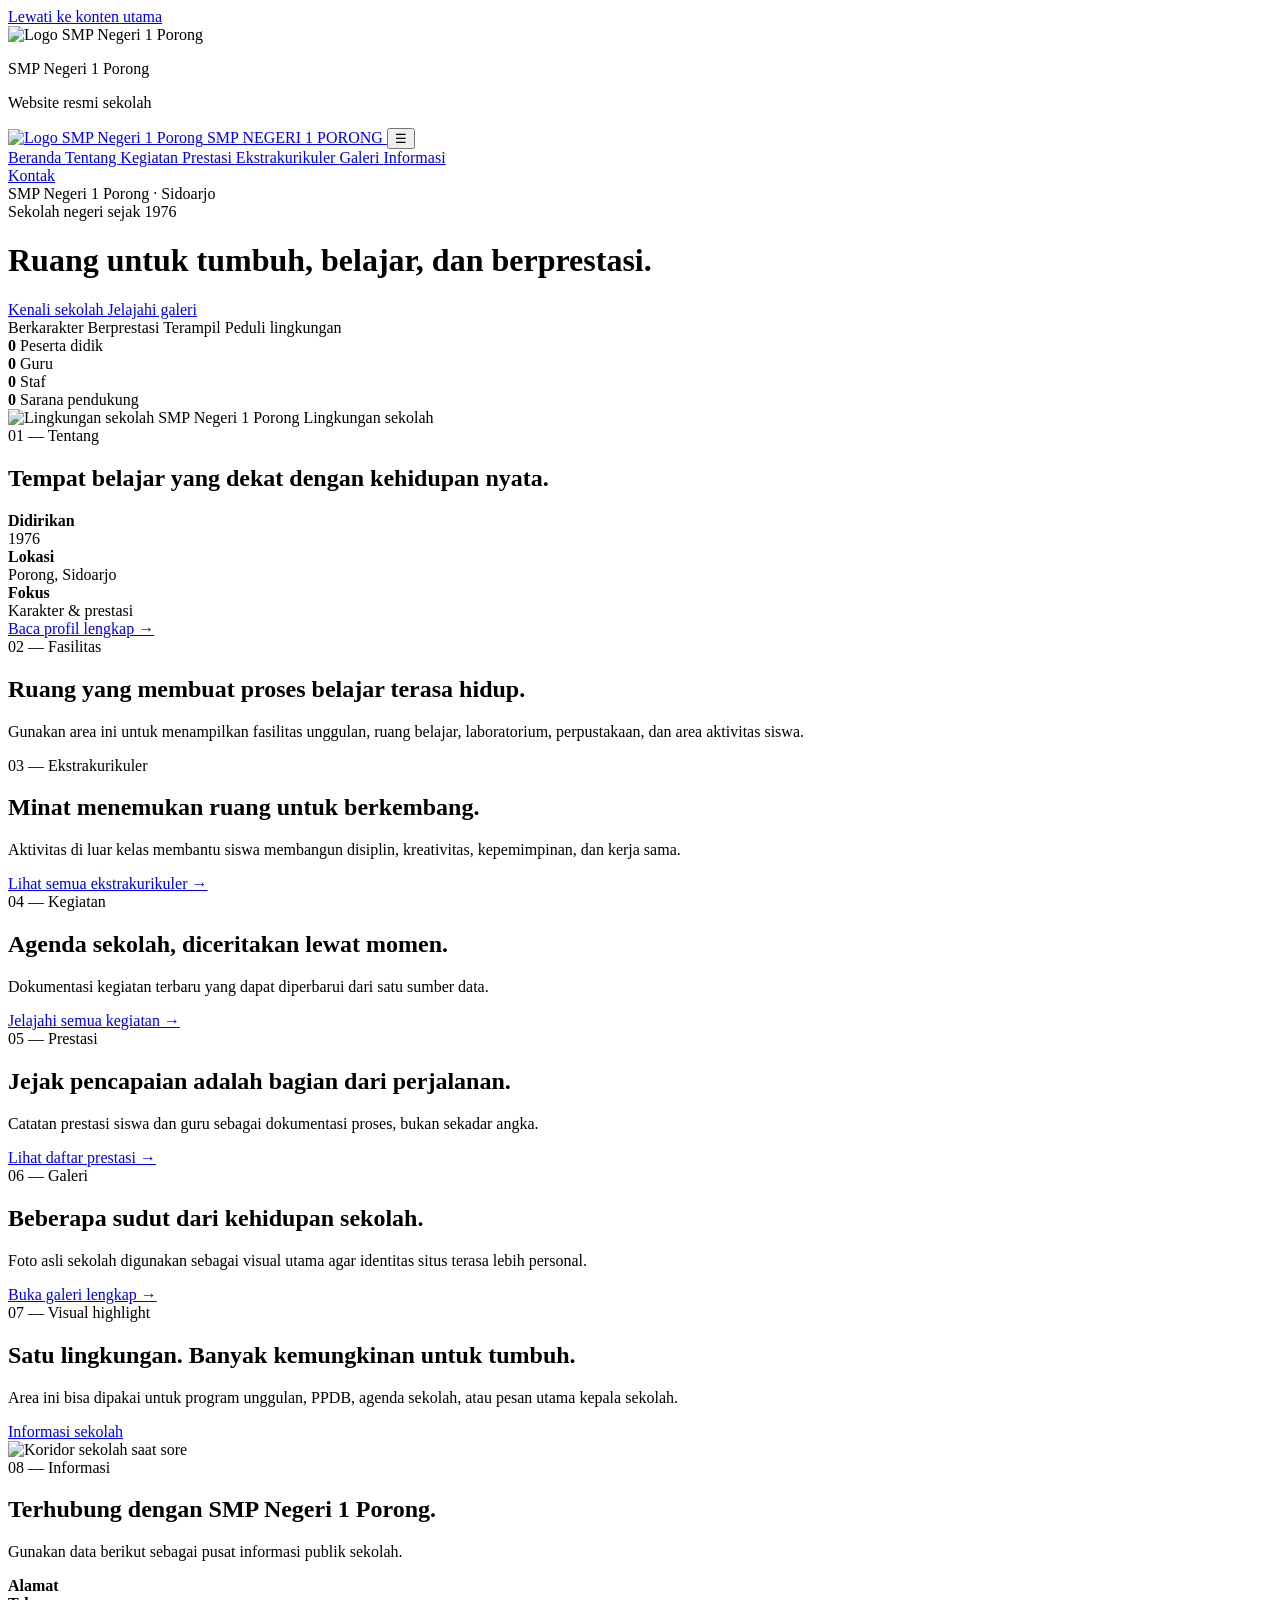
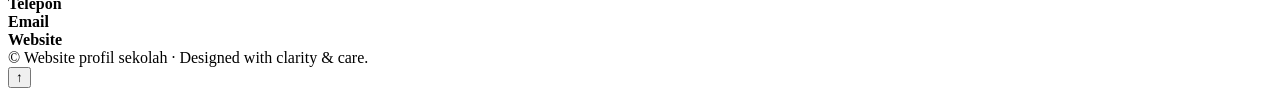
==== index.html @ 5ebd3ccf "Add files via upload" ====
<!DOCTYPE html>
<html lang="id">
 <head>
  <meta charset="utf-8"/>
  <meta content="width=device-width, initial-scale=1" name="viewport"/>
  <meta content="Website resmi SMP Negeri 1 Porong" name="description"/>
  <title>
   Beranda &mdash; SMP Negeri 1 Porong
  </title>
  <link href="assets/css/style.css" rel="stylesheet"/>
 </head>
 <body>
  <a class="skip-link" href="#main-content">
   Lewati ke konten utama
  </a>
  <div aria-hidden="true" class="site-intro">
   <div class="site-intro-inner">
    <div class="intro-logo-wrap">
     <img alt="Logo SMP Negeri 1 Porong" class="intro-logo" decoding="async" fetchpriority="high" data-asset="logo-sekolah" src="assets/images/logo-sekolah.png"/>
    </div>
    <p class="intro-title">
     SMP Negeri 1 Porong
    </p>
    <p class="intro-subtitle">
     Website resmi sekolah
    </p>
    <div aria-hidden="true" class="intro-line">
     <span>
     </span>
    </div>
   </div>
  </div>
  <nav class="site-nav">
   <div class="container nav-inner">
    <a class="brand" href="index.html">
     <img alt="Logo SMP Negeri 1 Porong" class="brand-mark" decoding="async" loading="eager" data-asset="logo-sekolah" src="assets/images/logo-sekolah.png"/>
     <span class="js-school-name">
      SMP NEGERI 1 PORONG
     </span>
    </a>
    <button aria-controls="site-menu" aria-expanded="false" aria-label="Buka menu" class="menu-btn">
     ☰
    </button>
    <div class="nav-links" id="site-menu">
     <a href="index.html">
      Beranda
     </a>
     <a href="tentang.html">
      Tentang
     </a>
     <a href="kegiatan.html">
      Kegiatan
     </a>
     <a href="prestasi.html">
      Prestasi
     </a>
     <a href="ekstrakurikuler.html">
      Ekstrakurikuler
     </a>
     <a href="galeri.html">
      Galeri
     </a>
     <a href="informasi.html">
      Informasi
     </a>
    </div>
    <a class="nav-cta" href="informasi.html#kontak">
     Kontak
    </a>
   </div>
  </nav>
  <div aria-hidden="true" class="scroll-progress">
   <span>
   </span>
  </div>
  <main id="main-content">
   <!-- SECTION: hero -->
   <header class="hero">
    <div class="hero-orb">
    </div>
    <div class="container hero-content reveal">
     <div class="hero-kicker">
      SMP Negeri 1 Porong &middot; Sidoarjo
     </div>
     <div class="eyebrow eyebrow-light">
      Sekolah negeri sejak 1976
     </div>
     <h1>
      Ruang untuk
      <span>
       tumbuh, belajar,
      </span>
      dan berprestasi.
     </h1>
     <p class="js-tagline">
     </p>
     <div class="hero-actions">
      <a class="btn" href="tentang.html">
       Kenali sekolah
      </a>
      <a class="btn alt" href="galeri.html">
       Jelajahi galeri
      </a>
     </div>
     <div class="hero-meta">
      <span>
       Berkarakter
      </span>
      <span>
       Berprestasi
      </span>
      <span>
       Terampil
      </span>
      <span>
       Peduli lingkungan
      </span>
     </div>
    </div>
   </header>
   <!-- SECTION: stats -->
   <section class="stats">
    <div class="container stats-grid">
     <div class="stat">
      <strong class="counter" data-target="903">
       0
      </strong>
      <span>
       Peserta didik
      </span>
     </div>
     <div class="stat">
      <strong class="counter" data-target="46">
       0
      </strong>
      <span>
       Guru
      </span>
     </div>
     <div class="stat">
      <strong class="counter" data-target="10">
       0
      </strong>
      <span>
       Staf
      </span>
     </div>
     <div class="stat">
      <strong class="counter" data-target="20">
       0
      </strong>
      <span>
       Sarana pendukung
      </span>
     </div>
    </div>
   </section>
   <!-- SECTION: section -->
   <section>
    <div class="container split">
     <div class="photo reveal">
      <img alt="Lingkungan sekolah SMP Negeri 1 Porong" decoding="async" loading="lazy" data-asset="galeri-02" src="assets/images/galeri-02.jpg"/>
      <span class="photo-tag">
       Lingkungan sekolah
      </span>
     </div>
     <div class="copy reveal">
      <div class="kicker">
       01 &mdash; Tentang
      </div>
      <h2>
       Tempat belajar yang dekat dengan kehidupan nyata.
      </h2>
      <p class="js-about">
      </p>
      <div class="story-note">
       <div>
        <strong>
         Didirikan
        </strong>
        <br/>
        <span>
         1976
        </span>
       </div>
       <div>
        <strong>
         Lokasi
        </strong>
        <br/>
        <span>
         Porong, Sidoarjo
        </span>
       </div>
       <div>
        <strong>
         Fokus
        </strong>
        <br/>
        <span>
         Karakter &amp; prestasi
        </span>
       </div>
      </div>
      <a class="link-arrow" href="tentang.html">
       Baca profil lengkap &rarr;
      </a>
     </div>
    </div>
   </section>
   <!-- SECTION: section-soft -->
   <section class="section-soft">
    <div class="container">
     <div class="section-head">
      <div>
       <div class="kicker">
        02 &mdash; Fasilitas
       </div>
       <h2>
        Ruang yang membuat proses belajar terasa hidup.
       </h2>
      </div>
      <p>
       Gunakan area ini untuk menampilkan fasilitas unggulan, ruang belajar, laboratorium, perpustakaan, dan area aktivitas siswa.
      </p>
     </div>
     <div class="facility-grid" data-facilities="">
     </div>
    </div>
   </section>
   <!-- SECTION: section -->
   <section>
    <div class="container">
     <div class="section-head">
      <div>
       <div class="kicker">
        03 &mdash; Ekstrakurikuler
       </div>
       <h2>
        Minat menemukan ruang untuk berkembang.
       </h2>
      </div>
      <p>
       Aktivitas di luar kelas membantu siswa membangun disiplin, kreativitas, kepemimpinan, dan kerja sama.
      </p>
     </div>
     <div class="cards" data-list="extracurriculars-home">
     </div>
     <a class="link-arrow" href="ekstrakurikuler.html">
      Lihat semua ekstrakurikuler &rarr;
     </a>
    </div>
   </section>
   <!-- SECTION: section-soft -->
   <section class="section-soft">
    <div class="container">
     <div class="section-head">
      <div>
       <div class="kicker">
        04 &mdash; Kegiatan
       </div>
       <h2>
        Agenda sekolah, diceritakan lewat momen.
       </h2>
      </div>
      <p>
       Dokumentasi kegiatan terbaru yang dapat diperbarui dari satu sumber data.
      </p>
     </div>
     <div class="cards" data-list="activities-home">
     </div>
     <a class="link-arrow" href="kegiatan.html">
      Jelajahi semua kegiatan &rarr;
     </a>
    </div>
   </section>
   <!-- SECTION: section-dark -->
   <section class="section-dark">
    <div class="container">
     <div class="section-head">
      <div>
       <div class="eyebrow">
        05 &mdash; Prestasi
       </div>
       <h2>
        Jejak pencapaian adalah bagian dari perjalanan.
       </h2>
      </div>
      <p>
       Catatan prestasi siswa dan guru sebagai dokumentasi proses, bukan sekadar angka.
      </p>
     </div>
     <div class="cards" data-list="achievements-home">
     </div>
     <a class="link-arrow link-arrow-light" href="prestasi.html">
      Lihat daftar prestasi &rarr;
     </a>
    </div>
   </section>
   <!-- SECTION: section -->
   <section>
    <div class="container">
     <div class="section-head">
      <div>
       <div class="kicker">
        06 &mdash; Galeri
       </div>
       <h2>
        Beberapa sudut dari kehidupan sekolah.
       </h2>
      </div>
      <p>
       Foto asli sekolah digunakan sebagai visual utama agar identitas situs terasa lebih personal.
      </p>
     </div>
     <div class="gallery" data-gallery="">
     </div>
     <a class="link-arrow" href="galeri.html">
      Buka galeri lengkap &rarr;
     </a>
    </div>
   </section>
   <!-- SECTION: section -->
   <section>
    <div class="container feature reveal">
     <div>
      <div class="eyebrow">
       07 &mdash; Visual highlight
      </div>
      <h2>
       Satu lingkungan. Banyak kemungkinan untuk tumbuh.
      </h2>
      <p>
       Area ini bisa dipakai untuk program unggulan, PPDB, agenda sekolah, atau pesan utama kepala sekolah.
      </p>
      <a class="btn" href="informasi.html">
       Informasi sekolah
      </a>
     </div>
     <img alt="Koridor sekolah saat sore" decoding="async" loading="lazy" data-asset="galeri-03" src="assets/images/galeri-03.jpg"/>
    </div>
   </section>
   <!-- SECTION: contact / reveal -->
   <section class="contact reveal" data-replay="false">
    <div class="container contact-grid">
     <div>
      <div class="eyebrow">
       08 &mdash; Informasi
      </div>
      <h2>
       Terhubung dengan SMP Negeri 1 Porong.
      </h2>
      <p>
       Gunakan data berikut sebagai pusat informasi publik sekolah.
      </p>
     </div>
     <div class="contact-list">
      <div class="contact-row">
       <strong>
        Alamat
       </strong>
       <span class="js-address">
       </span>
      </div>
      <div class="contact-row">
       <strong>
        Telepon
       </strong>
       <span class="js-phone">
       </span>
      </div>
      <div class="contact-row">
       <strong>
        Email
       </strong>
       <span class="js-email">
       </span>
      </div>
      <div class="contact-row">
       <strong>
        Website
       </strong>
       <span class="js-website">
       </span>
      </div>
     </div>
    </div>
   </section>
  </main>
  <footer class="reveal" data-replay="false">
   <div class="container footer-inner">
    <span>
     &copy;
     <span class="js-year">
     </span>
     <span class="js-school-name">
     </span>
    </span>
    <span>
     Website profil sekolah &middot; Designed with clarity &amp; care.
    </span>
   </div>
  </footer>
  <button aria-label="Kembali ke atas" class="backtop">
   &uarr;
  </button>
  <script src="assets/js/data.js">
  </script>
  <script src="assets/js/media.js"></script>
  <script src="assets/js/main.js">
  </script>
 </body>
</html>
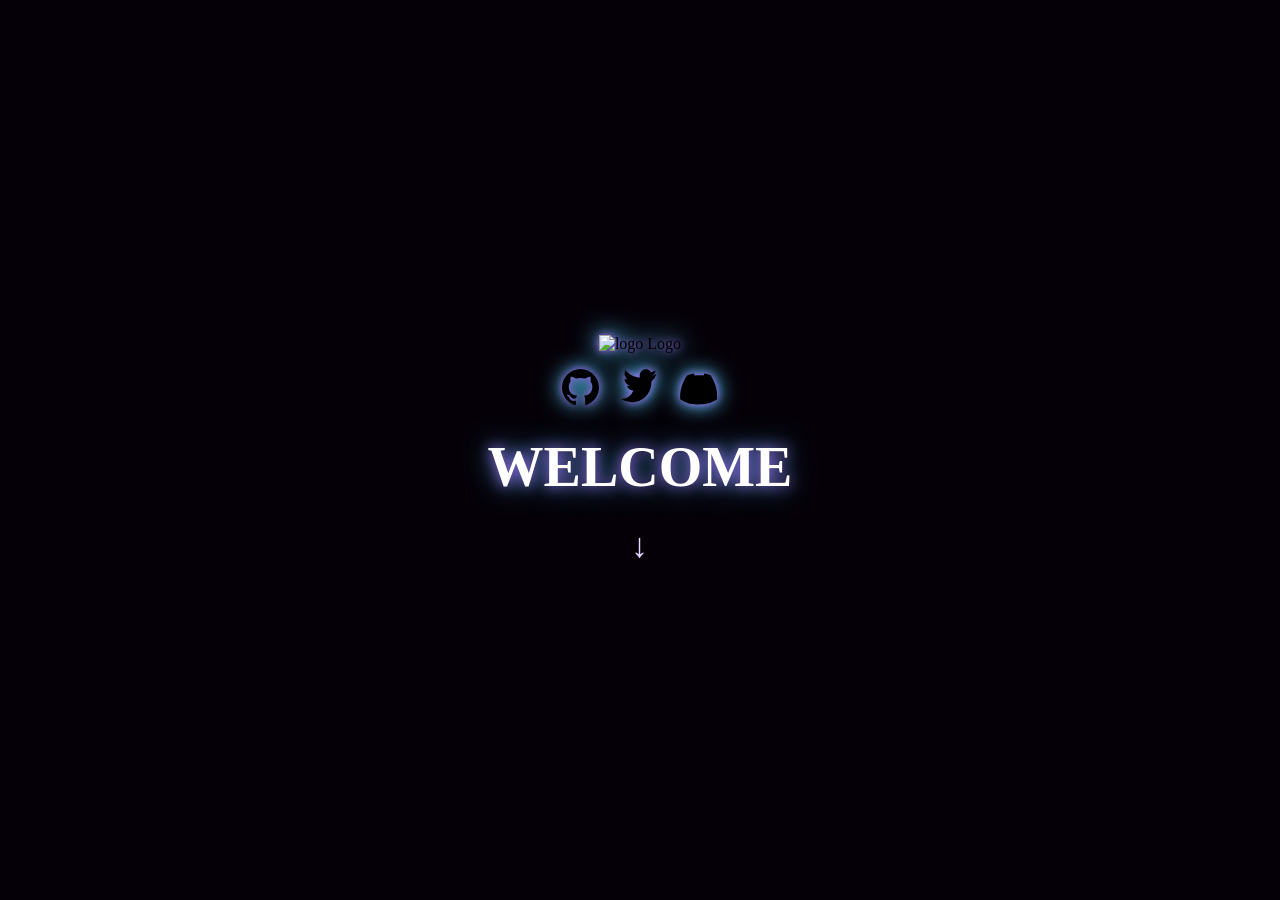
==== commit 9d0d0a07: "Rename index (1).html to index.html" ====
--- a/index.html
+++ b/index.html
@@ -1,413 +1,168 @@
-<!DOCTYPE html>
+<!doctype html>
 <html lang="id">
- <head>
-  <meta charset="utf-8"/>
-  <meta content="width=device-width, initial-scale=1" name="viewport"/>
-  <meta content="Website resmi SMP Negeri 1 Porong" name="description"/>
-  <title>
-   Beranda &mdash; SMP Negeri 1 Porong
-  </title>
-  <link href="assets/css/style.css" rel="stylesheet"/>
- </head>
- <body>
-  <a class="skip-link" href="#main-content">
-   Lewati ke konten utama
-  </a>
-  <div aria-hidden="true" class="site-intro">
-   <div class="site-intro-inner">
-    <div class="intro-logo-wrap">
-     <img alt="Logo SMP Negeri 1 Porong" class="intro-logo" decoding="async" fetchpriority="high" data-asset="logo-sekolah" src="assets/images/logo-sekolah.png"/>
+<head>
+  <meta charset="utf-8" />
+  <meta name="viewport" content="width=device-width,initial-scale=1" />
+  <title>Intro</title>
+
+  <style>
+  html,body{height:100%;margin:0;background:radial-gradient(circle at top left,#090014 0%,#050011 50%,#0b0020 100%);overflow:hidden}
+  :root{--intro-delay:0s}
+  #introScreen{position:fixed;inset:0;width:100%;height:100%;overflow:hidden;background:#050008;z-index:999999;pointer-events:none}
+  #introVideo{position:absolute;inset:0;width:100%;height:100%;object-fit:cover;object-position:center;z-index:-1;filter:brightness(0.55) saturate(1.2);opacity:0;transition:opacity .6s ease}
+  .video-ready #introVideo{opacity:1}
+  #introOverlay{position:absolute;inset:0;display:flex;align-items:center;justify-content:center;flex-direction:column;text-align:center;opacity:1;transition:opacity .8s ease;pointer-events:none}
+  #introOverlay.fade-out{opacity:0}
+  #introScreen.fade-out-container{transition:opacity .8s ease, transform .8s ease;opacity:0;transform:scale(1.03)}
+
+  /* hide initial */
+  .intro-content,.intro-logo-top img,.intro-logo svg,.scroll-arrow{opacity:0;animation-play-state:paused}
+
+  .intro-content{animation:introTextIn .9s ease forwards;animation-delay:calc(var(--intro-delay) + .4s)}
+  @keyframes introTextIn{to{opacity:1;transform:translateY(0)}}
+  .intro-title{font-size:clamp(28px,5vw,56px);color:#fff;font-weight:700;margin:0;text-shadow:0 0 14px rgba(168,110,255,.9),0 0 28px rgba(69,209,255,.75)}
+
+  .intro-logo-group{display:flex;flex-direction:column;align-items:center;justify-content:center;gap:16px;margin-bottom:25px;opacity:0;animation:groupFade 1s ease forwards;animation-delay:calc(var(--intro-delay) + .2s);animation-play-state:paused}
+  @keyframes groupFade{from{opacity:0;transform:translateY(10px)}to{opacity:1;transform:translateY(0)}}
+
+  .intro-logo-top img{width:88px;margin-bottom:-28px;animation:smallLogoAnim 1.4s ease forwards;animation-delay:calc(var(--intro-delay) + .8s);filter:drop-shadow(0 0 4px #a86eff) drop-shadow(0 0 12px #4fd8ff)}
+  .intro-logo-row{display:flex;gap:22px;align-items:center;justify-content:center}
+  .intro-logo svg{width:37px;height:37px;animation:smallLogoAnim 1.4s ease forwards;filter:drop-shadow(0 0 4px #a86eff) drop-shadow(0 0 10px #4fd8ff)}
+  .intro-logo-row .intro-logo:nth-child(1) svg{animation-delay:calc(var(--intro-delay) + 1.2s)}
+  .intro-logo-row .intro-logo:nth-child(2) svg{animation-delay:calc(var(--intro-delay) + 1.6s)}
+  .intro-logo-row .intro-logo:nth-child(3) svg{animation-delay:calc(var(--intro-delay) + 2.0s)}
+
+  @keyframes smallLogoAnim{
+    0%{opacity:0;transform:scale(.7)}20%{opacity:1;transform:scale(1.08)}
+    35%{transform:translateX(-1px) scale(1.06)}45%{transform:translateX(1px) scale(1.06)}
+    55%{transform:translateX(0) scale(1.03)}100%{opacity:1;transform:scale(1)}
+  }
+
+  @keyframes logoGlitchFlash{
+    0%{filter:drop-shadow(0 0 4px #a86eff) drop-shadow(0 0 10px #4fd8ff);transform:translate(0,0)}
+    25%{filter:hue-rotate(40deg) brightness(1.4);transform:translate(-2px,1px)}
+    50%{filter:hue-rotate(-40deg) brightness(1.4);transform:translate(2px,-1px)}
+    75%{filter:drop-shadow(0 0 6px #b472ff) drop-shadow(0 0 14px #59e8ff);transform:translate(-1px,0)}
+    100%{filter:drop-shadow(0 0 4px #a86eff) drop-shadow(0 0 10px #4fd8ff);transform:translate(0,0)}
+  }
+  .glitch-once{animation:logoGlitchFlash .25s ease}
+
+  .scroll-arrow{margin-top:28px;font-size:34px;font-weight:800;color:#e4d7ff;letter-spacing:1px;opacity:0;animation:fadeScroll .9s ease forwards;animation-delay:calc(var(--intro-delay) + 2.2s)}
+  @keyframes fadeScroll{from{opacity:0;transform:translateY(6px)}to{opacity:1;transform:translateY(0)}}
+
+  .scroll-arrow::after{content:"↓";display:inline-block;animation:ultraMove 1.9s ease-in-out infinite,ultraSwap 1.9s ease-in-out infinite,ultraGlow 1.9s ease-in-out infinite}
+  @keyframes ultraMove{0%{transform:translateY(0)}35%{transform:translateY(17px)}45%{transform:translateY(17px)}49%{transform:translateY(11px)}50%{transform:translateY(0)}51%{transform:translateY(-9px)}60%{transform:translateY(-17px)}100%{transform:translateY(0)}}
+  @keyframes ultraSwap{0%,45%{content:"↓"}50%,60%{content:"↑"}99%,100%{content:"↓"}}
+  @keyframes ultraGlow{0%{text-shadow:0 0 6px #a86eff}35%{text-shadow:0 3px 12px #5ee8ff}50%{text-shadow:0 -4px 14px #d29bff}60%{text-shadow:0 -3px 12px #e09aff}100%{text-shadow:0 0 6px #a86eff}}
+
+  @media (max-width:600px){.intro-logo-top img{width:64px;margin-bottom:-22px}.intro-logo svg{width:30px;height:30px}.scroll-arrow{font-size:28px;margin-top:22px}}
+  </style>
+</head>
+<body>
+
+<div id="introScreen" role="dialog" aria-label="Intro screen">
+  <video id="introVideo" autoplay muted loop playsinline preload="auto" poster="fallback.jpg">
+    <source src="video.mp4">
+    <!-- fallback text -->
+  </video>
+
+  <div id="introOverlay">
+    <div class="intro-content">
+
+      <div class="intro-logo-group">
+
+        <div class="intro-logo-top">
+          <img src="logo.png" alt="logo Logo">
+        </div>
+
+        <div class="intro-logo-row">
+
+          <!-- GITHUB (full path) -->
+          <div class="intro-logo" aria-hidden="true">
+            <svg viewBox="0 0 16 16" fill="currentColor" width="37" height="37">
+              <path fill-rule="evenodd" d="M8 0C3.58 0 0 3.58 0 8c0 3.54 2.29 6.53 5.47 7.59.4.07.55-.17.55-.38 0-.19-.01-.82-.01-1.49-2.01.37-2.53-.49-2.69-.94-.09-.23-.48-.94-.82-1.13-.28-.15-.68-.52-.01-.53.63-.01 1.08.58 1.23.82.72 1.21 1.87.87 2.33.66.07-.52.28-.87.51-1.07-1.78-.2-3.64-.89-3.64-3.95 0-.87.31-1.59.82-2.15-.08-.2-.36-1.01.08-2.11 0 0 .67-.21 2.2.82a7.55 7.55 0 0 1 4 0c1.53-1.04 2.2-.82 2.2-.82.44 1.1.16 1.91.08 2.11.51.56.82 1.27.82 2.15 0 3.07-1.87 3.75-3.65 3.95.29.25.54.73.54 1.48 0 1.07-.01 1.93-.01 2.19 0 .21.15.46.55.38A8.013 8.013 0 0 0 16 8c0-4.42-3.58-8-8-8z"/>
+            </svg>
+          </div>
+
+          <!-- TWITTER (full path) -->
+          <div class="intro-logo" aria-hidden="true">
+            <svg viewBox="0 0 24 24" fill="currentColor" width="37" height="37">
+              <path d="M23 3a10.9 10.9 0 0 1-3.14 1.53A4.48 4.48 0 0 0 22.4 1c-.88.52-1.86.89-2.9 1.1A4.48 4.48 0 0 0 16.6 0c-2.48 0-4.5 2.02-4.5 4.5 0 .35.04.7.11 1.03-3.74-.19-7.06-1.98-9.27-4.7a4.47 4.47 0 0 0-.61 2.27c0 1.57.8 2.95 2.01 3.76a4.48 4.48 0 0 1-2.04-.56v.06c0 2.18 1.55 4 3.6 4.42a4.52 4.52 0 0 1-2.03.08c.57 1.78 2.23 3.07 4.19 3.11A9.02 9.02 0 0 1 0 19.54a12.72 12.72 0 0 0 6.92 2.03c8.3 0 12.85-6.88 12.85-12.85 0-.2 0-.41-.01-.61A9.18 9.18 0 0 0 23 3z"/>
+            </svg>
+          </div>
+
+          <!-- DISCORD (full path) -->
+          <div class="intro-logo" aria-hidden="true">
+            <svg viewBox="0 0 71 55" fill="currentColor" width="37" height="37">
+              <path d="M60.104 4.552A58.73 58.73 0 0 0 46.942.69a41.993 41.993 0 0 0-1.957 3.969c-5.563-.82-11.118-.82-16.653 0A41.767 41.767 0 0 0 26.375.69 58.567 58.567 0 0 0 13.21 4.552C3.104 20.463-.388 35.203.392 49.883c12.618 9.339 24.615 10.024 35.56 10.024 10.945 0 22.942-.685 35.56-10.024.779-14.68-2.725-29.42-12.408-45.331z"/>
+            </svg>
+          </div>
+
+        </div>
+      </div>
+
+      <h1 class="intro-title">WELCOME</h1>
+      <div class="scroll-arrow" aria-hidden="true"></div>
+
     </div>
-    <p class="intro-title">
-     SMP Negeri 1 Porong
-    </p>
-    <p class="intro-subtitle">
-     Website resmi sekolah
-    </p>
-    <div aria-hidden="true" class="intro-line">
-     <span>
-     </span>
-    </div>
-   </div>
   </div>
-  <nav class="site-nav">
-   <div class="container nav-inner">
-    <a class="brand" href="index.html">
-     <img alt="Logo SMP Negeri 1 Porong" class="brand-mark" decoding="async" loading="eager" data-asset="logo-sekolah" src="assets/images/logo-sekolah.png"/>
-     <span class="js-school-name">
-      SMP NEGERI 1 PORONG
-     </span>
-    </a>
-    <button aria-controls="site-menu" aria-expanded="false" aria-label="Buka menu" class="menu-btn">
-     ☰
-    </button>
-    <div class="nav-links" id="site-menu">
-     <a href="index.html">
-      Beranda
-     </a>
-     <a href="tentang.html">
-      Tentang
-     </a>
-     <a href="kegiatan.html">
-      Kegiatan
-     </a>
-     <a href="prestasi.html">
-      Prestasi
-     </a>
-     <a href="ekstrakurikuler.html">
-      Ekstrakurikuler
-     </a>
-     <a href="galeri.html">
-      Galeri
-     </a>
-     <a href="informasi.html">
-      Informasi
-     </a>
-    </div>
-    <a class="nav-cta" href="informasi.html#kontak">
-     Kontak
-    </a>
-   </div>
-  </nav>
-  <div aria-hidden="true" class="scroll-progress">
-   <span>
-   </span>
-  </div>
-  <main id="main-content">
-   <!-- SECTION: hero -->
-   <header class="hero">
-    <div class="hero-orb">
-    </div>
-    <div class="container hero-content reveal">
-     <div class="hero-kicker">
-      SMP Negeri 1 Porong &middot; Sidoarjo
-     </div>
-     <div class="eyebrow eyebrow-light">
-      Sekolah negeri sejak 1976
-     </div>
-     <h1>
-      Ruang untuk
-      <span>
-       tumbuh, belajar,
-      </span>
-      dan berprestasi.
-     </h1>
-     <p class="js-tagline">
-     </p>
-     <div class="hero-actions">
-      <a class="btn" href="tentang.html">
-       Kenali sekolah
-      </a>
-      <a class="btn alt" href="galeri.html">
-       Jelajahi galeri
-      </a>
-     </div>
-     <div class="hero-meta">
-      <span>
-       Berkarakter
-      </span>
-      <span>
-       Berprestasi
-      </span>
-      <span>
-       Terampil
-      </span>
-      <span>
-       Peduli lingkungan
-      </span>
-     </div>
-    </div>
-   </header>
-   <!-- SECTION: stats -->
-   <section class="stats">
-    <div class="container stats-grid">
-     <div class="stat">
-      <strong class="counter" data-target="903">
-       0
-      </strong>
-      <span>
-       Peserta didik
-      </span>
-     </div>
-     <div class="stat">
-      <strong class="counter" data-target="46">
-       0
-      </strong>
-      <span>
-       Guru
-      </span>
-     </div>
-     <div class="stat">
-      <strong class="counter" data-target="10">
-       0
-      </strong>
-      <span>
-       Staf
-      </span>
-     </div>
-     <div class="stat">
-      <strong class="counter" data-target="20">
-       0
-      </strong>
-      <span>
-       Sarana pendukung
-      </span>
-     </div>
-    </div>
-   </section>
-   <!-- SECTION: section -->
-   <section>
-    <div class="container split">
-     <div class="photo reveal">
-      <img alt="Lingkungan sekolah SMP Negeri 1 Porong" decoding="async" loading="lazy" data-asset="galeri-02" src="assets/images/galeri-02.jpg"/>
-      <span class="photo-tag">
-       Lingkungan sekolah
-      </span>
-     </div>
-     <div class="copy reveal">
-      <div class="kicker">
-       01 &mdash; Tentang
-      </div>
-      <h2>
-       Tempat belajar yang dekat dengan kehidupan nyata.
-      </h2>
-      <p class="js-about">
-      </p>
-      <div class="story-note">
-       <div>
-        <strong>
-         Didirikan
-        </strong>
-        <br/>
-        <span>
-         1976
-        </span>
-       </div>
-       <div>
-        <strong>
-         Lokasi
-        </strong>
-        <br/>
-        <span>
-         Porong, Sidoarjo
-        </span>
-       </div>
-       <div>
-        <strong>
-         Fokus
-        </strong>
-        <br/>
-        <span>
-         Karakter &amp; prestasi
-        </span>
-       </div>
-      </div>
-      <a class="link-arrow" href="tentang.html">
-       Baca profil lengkap &rarr;
-      </a>
-     </div>
-    </div>
-   </section>
-   <!-- SECTION: section-soft -->
-   <section class="section-soft">
-    <div class="container">
-     <div class="section-head">
-      <div>
-       <div class="kicker">
-        02 &mdash; Fasilitas
-       </div>
-       <h2>
-        Ruang yang membuat proses belajar terasa hidup.
-       </h2>
-      </div>
-      <p>
-       Gunakan area ini untuk menampilkan fasilitas unggulan, ruang belajar, laboratorium, perpustakaan, dan area aktivitas siswa.
-      </p>
-     </div>
-     <div class="facility-grid" data-facilities="">
-     </div>
-    </div>
-   </section>
-   <!-- SECTION: section -->
-   <section>
-    <div class="container">
-     <div class="section-head">
-      <div>
-       <div class="kicker">
-        03 &mdash; Ekstrakurikuler
-       </div>
-       <h2>
-        Minat menemukan ruang untuk berkembang.
-       </h2>
-      </div>
-      <p>
-       Aktivitas di luar kelas membantu siswa membangun disiplin, kreativitas, kepemimpinan, dan kerja sama.
-      </p>
-     </div>
-     <div class="cards" data-list="extracurriculars-home">
-     </div>
-     <a class="link-arrow" href="ekstrakurikuler.html">
-      Lihat semua ekstrakurikuler &rarr;
-     </a>
-    </div>
-   </section>
-   <!-- SECTION: section-soft -->
-   <section class="section-soft">
-    <div class="container">
-     <div class="section-head">
-      <div>
-       <div class="kicker">
-        04 &mdash; Kegiatan
-       </div>
-       <h2>
-        Agenda sekolah, diceritakan lewat momen.
-       </h2>
-      </div>
-      <p>
-       Dokumentasi kegiatan terbaru yang dapat diperbarui dari satu sumber data.
-      </p>
-     </div>
-     <div class="cards" data-list="activities-home">
-     </div>
-     <a class="link-arrow" href="kegiatan.html">
-      Jelajahi semua kegiatan &rarr;
-     </a>
-    </div>
-   </section>
-   <!-- SECTION: section-dark -->
-   <section class="section-dark">
-    <div class="container">
-     <div class="section-head">
-      <div>
-       <div class="eyebrow">
-        05 &mdash; Prestasi
-       </div>
-       <h2>
-        Jejak pencapaian adalah bagian dari perjalanan.
-       </h2>
-      </div>
-      <p>
-       Catatan prestasi siswa dan guru sebagai dokumentasi proses, bukan sekadar angka.
-      </p>
-     </div>
-     <div class="cards" data-list="achievements-home">
-     </div>
-     <a class="link-arrow link-arrow-light" href="prestasi.html">
-      Lihat daftar prestasi &rarr;
-     </a>
-    </div>
-   </section>
-   <!-- SECTION: section -->
-   <section>
-    <div class="container">
-     <div class="section-head">
-      <div>
-       <div class="kicker">
-        06 &mdash; Galeri
-       </div>
-       <h2>
-        Beberapa sudut dari kehidupan sekolah.
-       </h2>
-      </div>
-      <p>
-       Foto asli sekolah digunakan sebagai visual utama agar identitas situs terasa lebih personal.
-      </p>
-     </div>
-     <div class="gallery" data-gallery="">
-     </div>
-     <a class="link-arrow" href="galeri.html">
-      Buka galeri lengkap &rarr;
-     </a>
-    </div>
-   </section>
-   <!-- SECTION: section -->
-   <section>
-    <div class="container feature reveal">
-     <div>
-      <div class="eyebrow">
-       07 &mdash; Visual highlight
-      </div>
-      <h2>
-       Satu lingkungan. Banyak kemungkinan untuk tumbuh.
-      </h2>
-      <p>
-       Area ini bisa dipakai untuk program unggulan, PPDB, agenda sekolah, atau pesan utama kepala sekolah.
-      </p>
-      <a class="btn" href="informasi.html">
-       Informasi sekolah
-      </a>
-     </div>
-     <img alt="Koridor sekolah saat sore" decoding="async" loading="lazy" data-asset="galeri-03" src="assets/images/galeri-03.jpg"/>
-    </div>
-   </section>
-   <!-- SECTION: contact / reveal -->
-   <section class="contact reveal" data-replay="false">
-    <div class="container contact-grid">
-     <div>
-      <div class="eyebrow">
-       08 &mdash; Informasi
-      </div>
-      <h2>
-       Terhubung dengan SMP Negeri 1 Porong.
-      </h2>
-      <p>
-       Gunakan data berikut sebagai pusat informasi publik sekolah.
-      </p>
-     </div>
-     <div class="contact-list">
-      <div class="contact-row">
-       <strong>
-        Alamat
-       </strong>
-       <span class="js-address">
-       </span>
-      </div>
-      <div class="contact-row">
-       <strong>
-        Telepon
-       </strong>
-       <span class="js-phone">
-       </span>
-      </div>
-      <div class="contact-row">
-       <strong>
-        Email
-       </strong>
-       <span class="js-email">
-       </span>
-      </div>
-      <div class="contact-row">
-       <strong>
-        Website
-       </strong>
-       <span class="js-website">
-       </span>
-      </div>
-     </div>
-    </div>
-   </section>
-  </main>
-  <footer class="reveal" data-replay="false">
-   <div class="container footer-inner">
-    <span>
-     &copy;
-     <span class="js-year">
-     </span>
-     <span class="js-school-name">
-     </span>
-    </span>
-    <span>
-     Website profil sekolah &middot; Designed with clarity &amp; care.
-    </span>
-   </div>
-  </footer>
-  <button aria-label="Kembali ke atas" class="backtop">
-   &uarr;
-  </button>
-  <script src="assets/js/data.js">
-  </script>
-  <script src="assets/js/media.js"></script>
-  <script src="assets/js/main.js">
-  </script>
- </body>
+</div>
+
+<script>
+document.addEventListener("DOMContentLoaded", () => {
+
+  const video = document.getElementById("introVideo");
+  const overlay = document.getElementById("introOverlay");
+  const screen = document.getElementById("introScreen");
+
+  function startAll() {
+    document.body.classList.add("video-ready");
+
+    // start CSS animations by unpausing
+    document.querySelectorAll(".intro-content, .intro-logo-group, .intro-logo-top img, .intro-logo svg, .scroll-arrow")
+      .forEach(el => el.style.animationPlayState = "running");
+
+    // set specific animation delays (relative)
+    document.querySelector(".intro-content").style.animationDelay = "0.4s";
+    document.querySelector(".intro-logo-group").style.animationDelay = "0.2s";
+    document.querySelector(".intro-logo-top img").style.animationDelay = "0.8s";
+    document.querySelector(".intro-logo-row .intro-logo:nth-child(1) svg").style.animationDelay = "1.2s";
+    document.querySelector(".intro-logo-row .intro-logo:nth-child(2) svg").style.animationDelay = "1.6s";
+    document.querySelector(".intro-logo-row .intro-logo:nth-child(3) svg").style.animationDelay = "2.0s";
+    document.querySelector(".scroll-arrow").style.animationDelay = "2.2s";
+
+    // glitch after last logo animation (give buffer)
+    setTimeout(() => {
+      document.querySelectorAll(".intro-logo svg, .intro-logo-top img").forEach(logo => {
+        logo.classList.add("glitch-once");
+        setTimeout(() => logo.classList.remove("glitch-once"), 350);
+      });
+    }, 3400);
+  }
+
+  video.addEventListener("loadeddata", startAll, {once:true});
+  video.addEventListener("canplay", startAll, {once:true});
+  video.addEventListener("playing", startAll, {once:true});
+
+  // Exit handlers
+  let exited = false;
+  function startExit() {
+    if (exited) return;
+    exited = true;
+    overlay.classList.add("fade-out");
+    setTimeout(() => screen.classList.add("fade-out-container"), 800);
+    setTimeout(() => window.location.href = "index1.html", 1600);
+  }
+  window.addEventListener("wheel", startExit, {once:true, passive:true});
+  window.addEventListener("touchmove", startExit, {once:true, passive:true});
+  window.addEventListener("scroll", startExit, {once:true, passive:true});
+  window.addEventListener("keydown", e => { if(!exited && (e.key==="Enter"||e.key===" ")) startExit(); });
+
+  // try to play on user click (some browsers require gesture)
+  document.addEventListener("click", ()=>{ if(video && video.paused) video.play().catch(()=>{}); }, {once:true});
+
+});
+</script>
+
+</body>
 </html>
